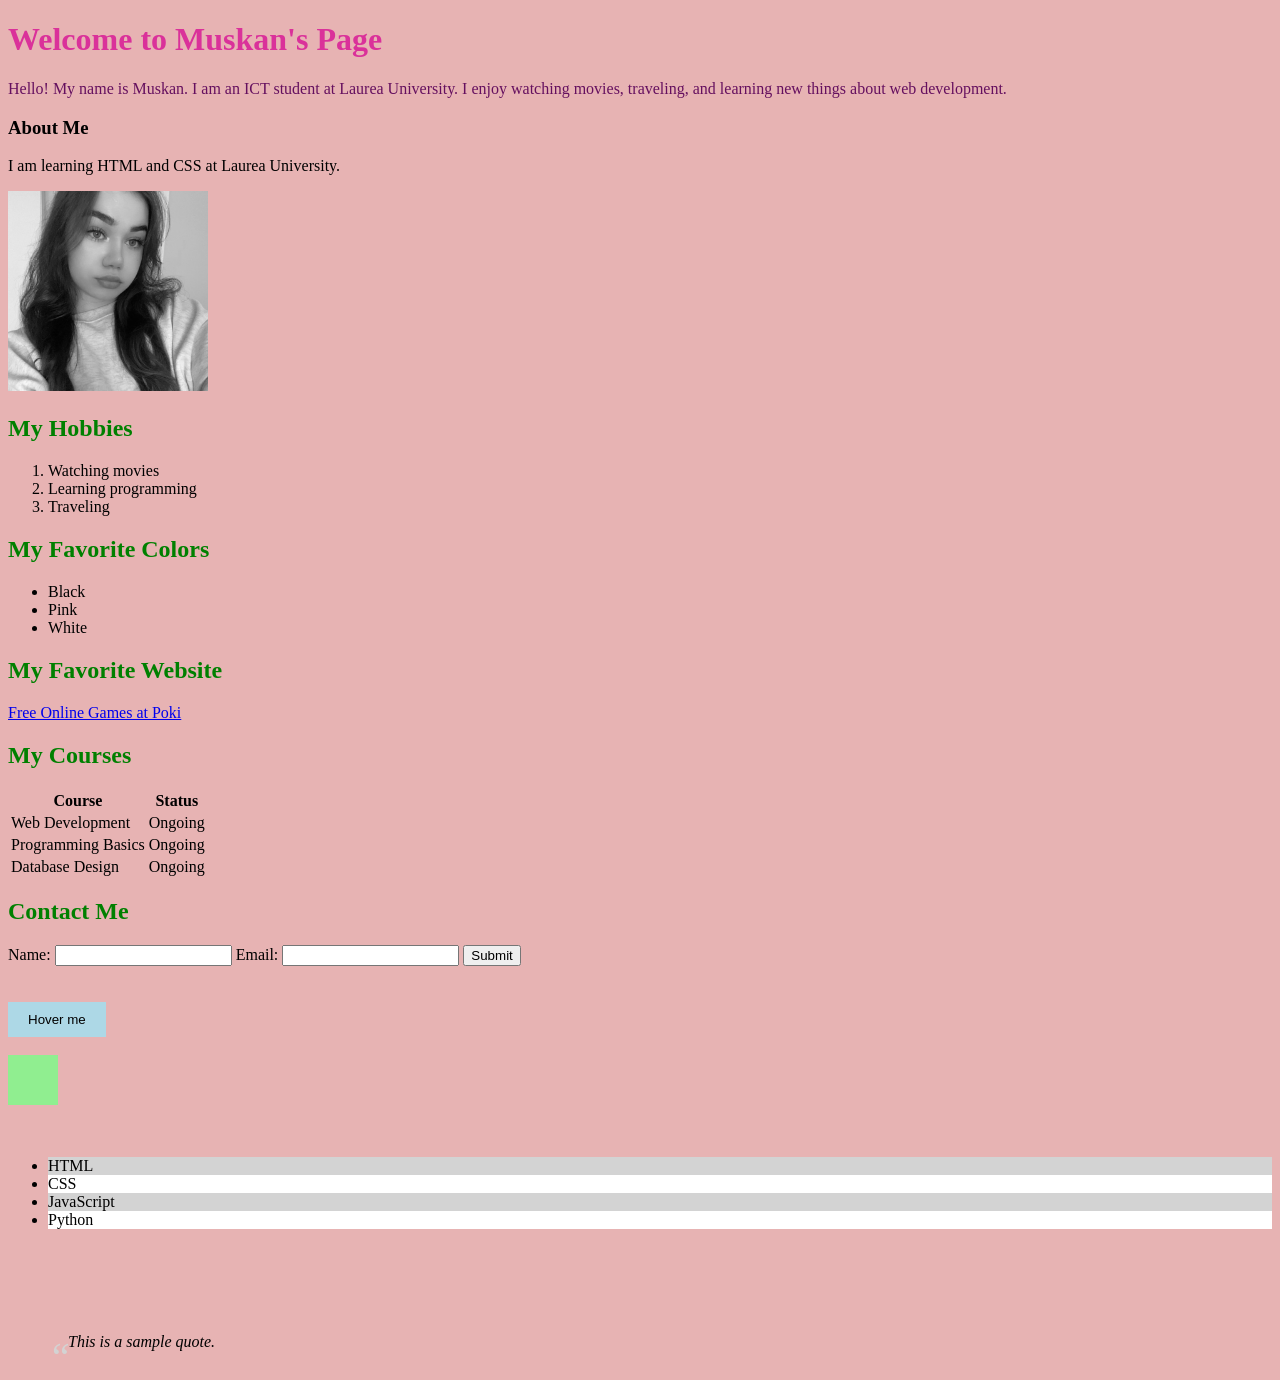
==== ws_03/index.html @ 68d5f0dd "Add initial HTML and CSS files for personal webpage - Created index.html with structured content inc" ====
<!DOCTYPE html>
<html>

<head>
    <title>My First HTML Page</title>

    <link rel="stylesheet" href="style.css">

    <style>
        h2 {
            color: green;
        }

        body {
            background-color: rgb(231, 179, 179);
        }
    </style>

</head>

<body>

    <h1 style="color:rgb(218, 49, 154);">Welcome to Muskan's Page</h1>

    <p style="color:rgb(101, 16, 95);">
        Hello! My name is Muskan. I am an ICT student at Laurea University.
        I enjoy watching movies, traveling, and learning new things about web development.
    </p>

    <div class="content-box">
        <h3>About Me</h3>
        <p>I am learning HTML and CSS at Laurea University.</p>
    </div>

<img src="a6fc849f19.jpeg.jpg" alt="My Photo" class="filter-image" width="200" height="200">

    <h2>My Hobbies</h2>
    <ol>
        <li>Watching movies</li>
        <li>Learning programming</li>
        <li>Traveling</li>
    </ol>

    <h2>My Favorite Colors</h2>
    <ul>
        <li>Black</li>
        <li>Pink</li>
        <li>White</li>
    </ul>

    <h2>My Favorite Website</h2>

    <a href="https://poki.com/" target="_blank">
        Free Online Games at Poki
    </a>

    <h2>My Courses</h2>

    <table>
        <tr>
            <th>Course</th>
            <th>Status</th>
        </tr>

        <tr>
            <td>Web Development</td>
            <td>Ongoing</td>
        </tr>

        <tr>
            <td>Programming Basics</td>
            <td>Ongoing</td>
        </tr>

        <tr>
            <td>Database Design</td>
            <td>Ongoing</td>
        </tr>
    </table>

    <h2>Contact Me</h2>

    <form>
        <label for="name">Name:</label>
        <input type="text" id="name" name="name">

        <label for="email">Email:</label>
        <input type="email" id="email" name="email">

        <input type="submit" value="Submit">
    </form>

    <br><br>
    <!-- Task 1 -->
    <button class="transition-button">Hover me</button>

    <br><br>

    <!-- Task 2 -->
    <div class="animation-box"></div>

    <br><br>

    <!-- Task 3 -->
    <ul class="pseudo-list">
        <li>HTML</li>
        <li>CSS</li>
        <li>JavaScript</li>
        <li>Python</li>
    </ul>

    <br><br>

    <br><br>

    <!-- Task 5 -->
    <blockquote class="quote">
        This is a sample quote.
    </blockquote>

</body>

</html>
---- ws_03/style.css ----
.transition-button {
    background-color: lightblue;
    padding: 10px 20px;
    border: none;
    cursor: pointer;
    transition: background-color 0.3s ease;
}

.transition-button:hover {
    background-color: lightcoral;
}

.animation-box {
    width: 50px;
    height: 50px;
    background-color: lightgreen;
    position: relative;
    animation: move 2s infinite alternate;
}

@keyframes move {
    from {
        left: 0;
    }

    to {
        left: 100px;
    }
}

.pseudo-list li:nth-child(odd) {
    background-color: lightgray;
}

.pseudo-list li:nth-child(even) {
    background-color: white;
}

.filter-image {
    filter: grayscale(100%);
    transition: filter 0.3s ease;
}

.filter-image:hover {
    filter: grayscale(0%);
}

.quote {
    position: relative;
    padding-left: 20px;
    font-style: italic;
}

.quote::before {
    content: "“";
    font-size: 40px;
    position: absolute;
    left: 0;
    top: 0;
    color: lightgray;
}
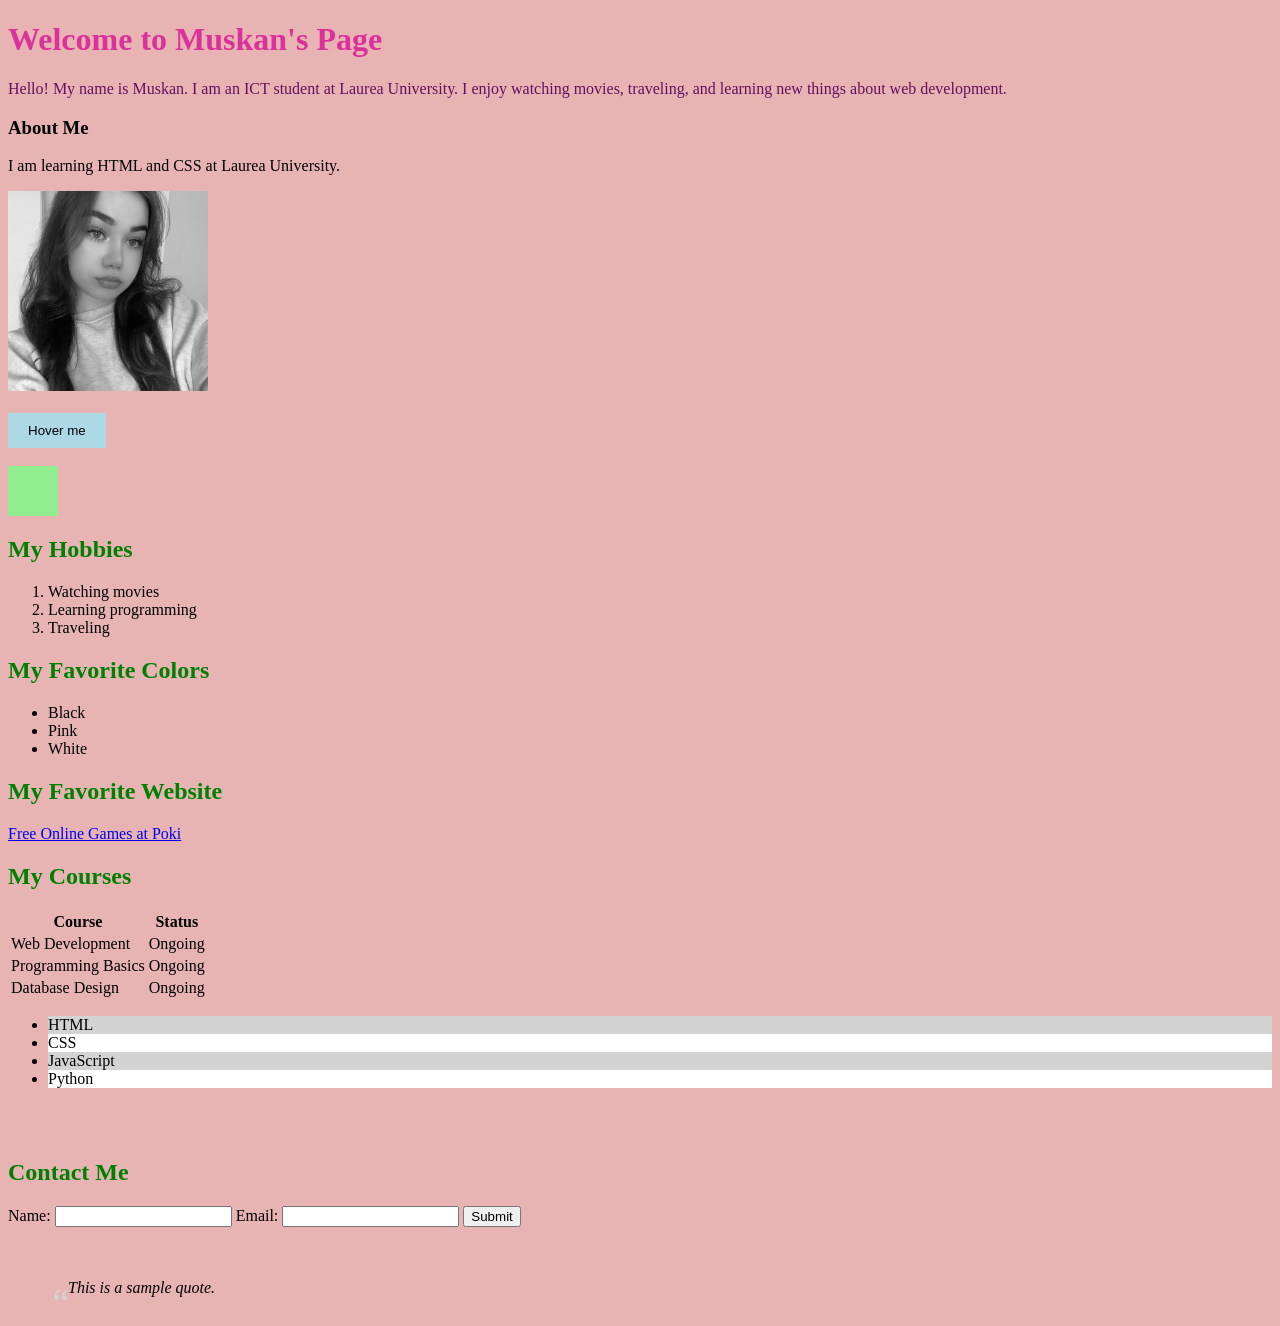
==== commit 1e37304e: "Reorganize contact form and button elements for better structure" ====
--- a/ws_03/index.html
+++ b/ws_03/index.html
@@ -33,6 +33,15 @@
     </div>
 
 <img src="a6fc849f19.jpeg.jpg" alt="My Photo" class="filter-image" width="200" height="200">
+
+    <br><br>
+    <!-- Task 1 -->
+    <button class="transition-button">Hover me</button>
+
+    <br><br>
+
+    <!-- Task 2 -->
+    <div class="animation-box"></div>
 
     <h2>My Hobbies</h2>
     <ol>
@@ -78,7 +87,18 @@
         </tr>
     </table>
 
-    <h2>Contact Me</h2>
+    <!-- Task 3 -->
+    <ul class="pseudo-list">
+        <li>HTML</li>
+        <li>CSS</li>
+        <li>JavaScript</li>
+        <li>Python</li>
+    </ul>
+
+    <br><br>
+
+
+       <h2>Contact Me</h2>
 
     <form>
         <label for="name">Name:</label>
@@ -89,30 +109,7 @@
 
         <input type="submit" value="Submit">
     </form>
-
     <br><br>
-    <!-- Task 1 -->
-    <button class="transition-button">Hover me</button>
-
-    <br><br>
-
-    <!-- Task 2 -->
-    <div class="animation-box"></div>
-
-    <br><br>
-
-    <!-- Task 3 -->
-    <ul class="pseudo-list">
-        <li>HTML</li>
-        <li>CSS</li>
-        <li>JavaScript</li>
-        <li>Python</li>
-    </ul>
-
-    <br><br>
-
-    <br><br>
-
     <!-- Task 5 -->
     <blockquote class="quote">
         This is a sample quote.
